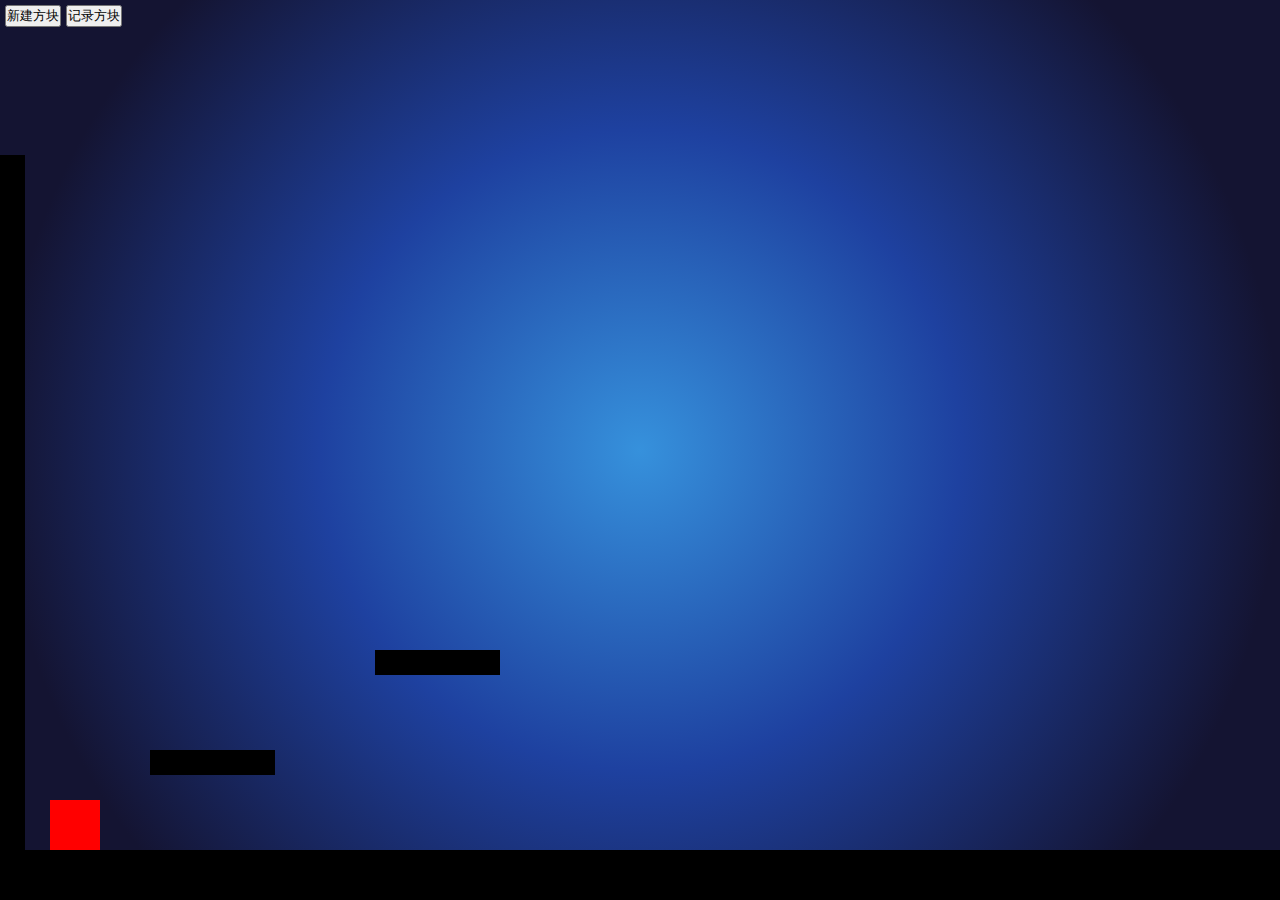
==== index.html @ 912a91c8 "test2" ====
<!DOCTYPE html>
<html>
	<head>
	<meta http-equiv="Content-Type" content="text/html; charset=UTF-8">
	<title>诗</title>
	<link rel="stylesheet" type="text/css" href="css/alpha.css" />
	<script type = "text/javascript" src = "js/jquery-1.8.3.min.js"> </script>
	<script type = "text/javascript" src = "js/jquery.transit.js"> </script>
	<script type = "text/javascript" src = "js/Alpha.js"> </script>
	<script type = "text/javascript" src = "js/Scene.js"> </script>
	<script type = "text/javascript" src = "js/Avatar.js"> </script>
	</head>
	<body>
		<canvas id = "bg" class="screen-size">您的浏览器不支持HTML5</br>请安装更新版本的浏览器</br>推荐使用GoogleChrome 26.0以上</canvas>
		<!-- <div id = "testdiv" style="position: fixed; width: 50%; height:  50%; background-color: #66CCFF; z-index: 1760; background-image: url(Image/ace.jpg)"></canvas> -->
		<div id = 'fish-area'> </div>
		<!-- <canvas id = 'test' style="position: fixed ;top: 0;left: 0; z-index: 9999; background-color: #66CCFF" width="400" height="225">测试用canvas</canvas> -->
		<script type="text/javascript">
		var version = navigator.appVersion.substr(0,3);
		version = parseInt(version);
		global.isH5suport = true;
		if(version<5){
			alert('您的浏览器不支持本应用');
			global.isH5suport = false;
		}
		function browserInfo(){
			//输出浏览器信息
			console.log('浏览器信息');
			console.log('CPU等级：'+navigator.cpuClassd);
			console.log('浏览器名称：'+navigator.appName);
			console.log('浏览器版本：'+navigator.appVersion);
			console.log('语言环境：'+navigator.language);
			console.log('运行平台：'+navigator.platform)
		}
		browserInfo();
		// console.log(FPS);
		</script>
	</body>
</html>
---- css/alpha.css ----
*{
 margin: 0px 0px 0px 0px;
 padding:0px 0px 0px 0px;
} 
body{
    overflow:hidden;
}
canvas.alltime-background{
    position: absolute;
    top: 0;
    left: 0;
}
div.poemtext{
    text-align:center;
    font-size: 60px;
    font-family: "幼圆";
    font-weight: bold;
    color: rgb(255,255,255);
    text-shadow: 0px 0px 10px #FFFFFF;
}
.unselectable{
    -webkit-touch-callout: none;
    -webkit-user-select: none;
    -khtml-user-select: none;
    -moz-user-select: none;
    -ms-user-select: none;
    user-select: none;
}
span.dm{
    background-color:rgba(255,255,255,0.5);
}
.fish.content{
    font-size: 15px;
    color: #000000;
    /*text-shadow: 3px 3px 3px #000000;*/
}
div.fish.box{
    position: absolute;
    border-radius: 5px;
    width:300px;
    background-color: rgba(255, 255, 255, 0.9);
    padding: 5px;
    cursor: pointer;
    border:1px solid rgba(0, 0, 0, 0);
    
    -webkit-touch-callout: none;
    -webkit-user-select: none;
    -khtml-user-select: none;
    -moz-user-select: none;
    -ms-user-select: none;
    user-select: none;
}
.fish-img{
  width:  100%;
  height: 100%;
}
/*占用全屏空间的画布*/
.screen-size{
    position: fixed;
    height: 100%;
    width: 100%;
    text-align: center;
    font-size:9pt;
}
/*所有想法div的容器*/
#fish-area{
    position: absolute;
    overflow: visible;
    z-index: 100;
}
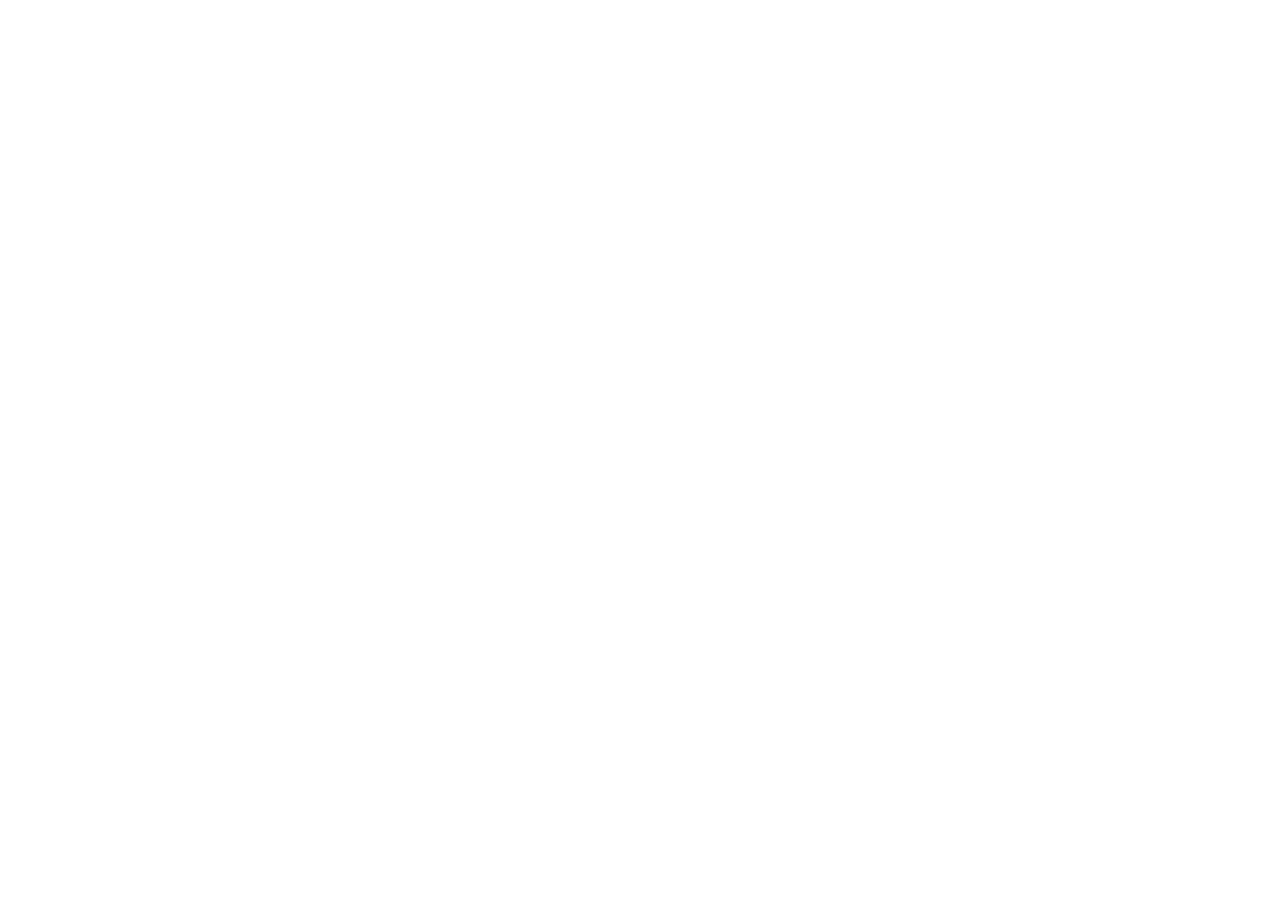
==== commit 614933f6: "poem切换完成" ====
--- a/index.html
+++ b/index.html
@@ -11,7 +11,8 @@
 	<script type = "text/javascript" src = "js/Avatar.js"> </script>
 	</head>
 	<body>
-		<canvas id = "bg" class="screen-size">您的浏览器不支持HTML5</br>请安装更新版本的浏览器</br>推荐使用GoogleChrome 26.0以上</canvas>
+		<!--<canvas id = "bg" class="screen-size">您的浏览器不支持HTML5</br>请安装更新版本的浏览器</br>推荐使用GoogleChrome 26.0以上</canvas>-->
+		<canvas id = "bg" position="fixed">您的浏览器不支持HTML5</br>请安装更新版本的浏览器</br>推荐使用GoogleChrome 26.0以上</canvas>
 		<!-- <div id = "testdiv" style="position: fixed; width: 50%; height:  50%; background-color: #66CCFF; z-index: 1760; background-image: url(Image/ace.jpg)"></canvas> -->
 		<div id = 'fish-area'> </div>
 		<!-- <canvas id = 'test' style="position: fixed ;top: 0;left: 0; z-index: 9999; background-color: #66CCFF" width="400" height="225">测试用canvas</canvas> -->
